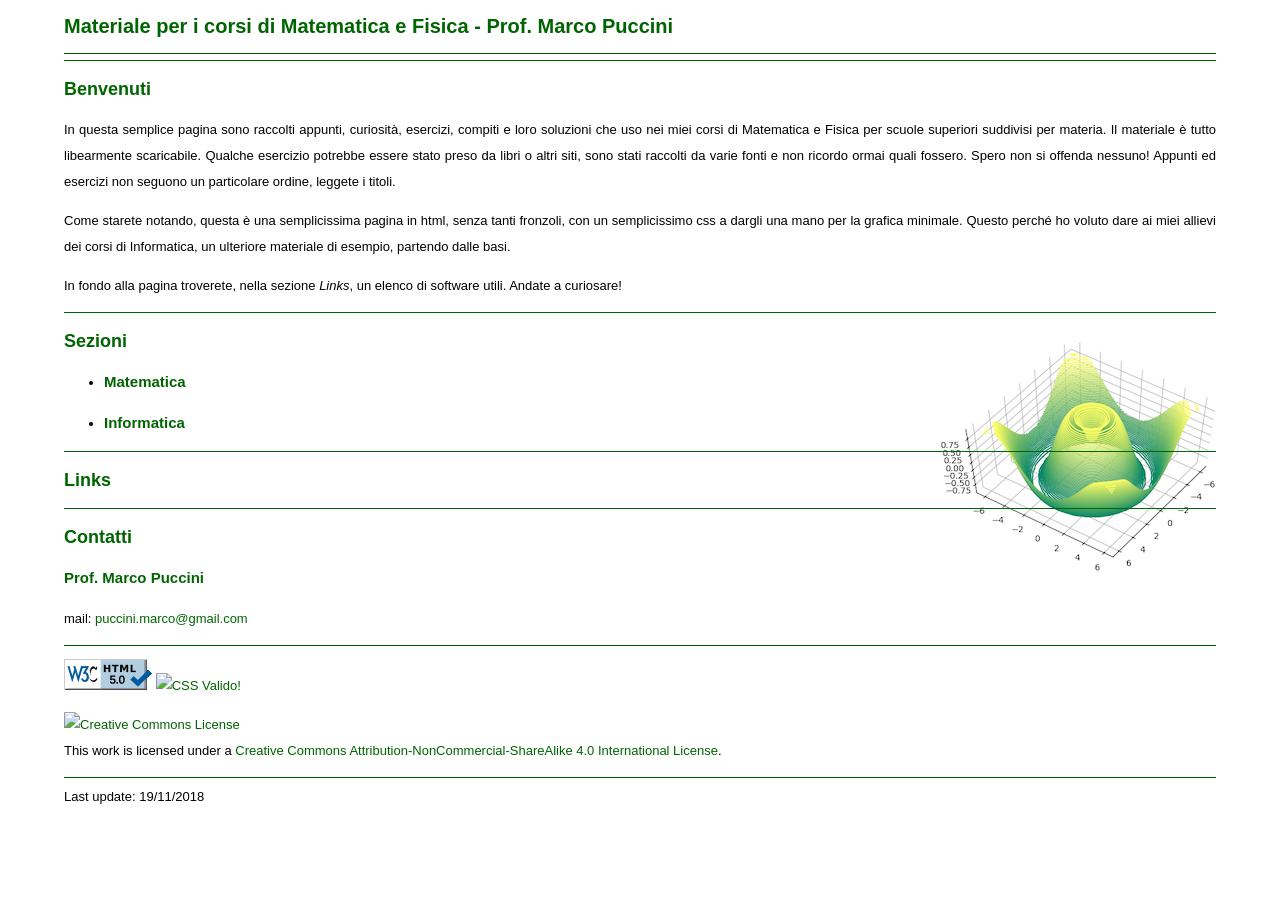
==== index.html @ 8de48ac6 "Date fixed" ====
<!DOCTYPE html>





<!-- Questa pagina, insieme al css, sono in semplicissimo html. Scaricatela, studiatela, cercate di individuarne la struttura (semplicissima!). -->








<html lang="it">
<head>
	<meta charset="UTF-8">
	<meta name="description" content="Teaching stuff">
	<meta name="keywords" content="TEXT,HTML,CSS">
	<meta name="author" content="Marco Puccini">
	<meta name="viewport" content="width=device-width, initial-scale=1.0"> 
	<link href="style.css" type="text/css" rel="stylesheet">
  	<title>Materiale per i corsi di Matematica e Fisica - Prof. M.Puccini</title>
</head>

<body>
<div>
	<h1>Materiale per i corsi di Matematica e Fisica - Prof. Marco Puccini</h1>
			
</div>
<hr />
<hr />
<div>
	<div>
		<h2>Benvenuti</h2>
		<div>
		In questa semplice pagina sono raccolti appunti, curiosità, esercizi, compiti e loro soluzioni che uso nei miei corsi di Matematica e Fisica per scuole superiori suddivisi per materia. Il materiale è tutto libearmente scaricabile. Qualche esercizio potrebbe essere stato preso da libri o altri siti, sono stati raccolti da varie fonti e non ricordo ormai quali fossero. Spero non si offenda nessuno!
		Appunti ed esercizi non seguono un particolare ordine, leggete i titoli.
		<p>
		Come starete notando, questa è una semplicissima pagina in html, senza tanti fronzoli, con un semplicissimo css a dargli una mano per la grafica minimale. Questo perché ho voluto dare ai miei allievi dei corsi di Informatica, un ulteriore materiale di esempio, partendo dalle basi.
		</p>
		<p>
		In fondo alla pagina troverete, nella sezione <em>Links</em>, un elenco di software utili. Andate a curiosare!
		</p>
		</div>
<hr />
		<h2>Sezioni</h2>
		<ul>
		<li><h3><a href="math.html">Matematica</a></h3></li>
		<li><h3><a href="comp_science.html">Informatica</a></h3></li>	
		</ul>
<!--
<h2>Fisica</h2>
	<div> 
	</div>
	<div>
	<h3>Appunti</h3>
	<h3>Esercizi</h3>
	</div>
<hr />
-->

<hr />

		<h2><a href="https://github.com/mpuccini/mpuccini.github.io/wiki" target="_blank">Links</a></h2>
<hr />

		<h2>Contatti</h2>
		<h3>Prof. Marco Puccini </h3>
		<p>
		mail: <a href="mailto:puccini.marco@gmail.com">puccini.marco@gmail.com</a> <br />
		</p>

</div>
<hr />
<p>
	<a href="https://validator.w3.org/nu/?doc=https%3A%2F%2Fmpuccini.github.io%2F" title="HTML5 Validator" target="_blank">
	<img style="border:0;width:88px;height:31px"
	    src="img/html5-validator.png" 
	    alt="html5 Valido!"/>
	</a>
	<a href="https://jigsaw.w3.org/css-validator/check/referer">
        <img style="border:0;width:88px;height:31px"
            src="https://jigsaw.w3.org/css-validator/images/vcss-blue"
            alt="CSS Valido!" />
	</a>
	</p>
	<p>
	<a rel="license" href="http://creativecommons.org/licenses/by-nc-sa/4.0/"><img alt="Creative Commons License" style="border-width:0" src="https://i.creativecommons.org/l/by-nc-sa/4.0/88x31.png" /></a><br />This work is licensed under a <a rel="license" href="http://creativecommons.org/licenses/by-nc-sa/4.0/">Creative Commons Attribution-NonCommercial-ShareAlike 4.0 International License</a>.
</p>
<hr />
Last update: 19/11/2018
</div>
</body>
</html>
---- style.css ----
/*
Design by Marco Puccini
*/


div {
	text-align: justify;
	text-justify: inter-word;
}
body {
	max-width: 90%;
	margin: auto;
	padding: 0;
	font-family: Arial, Helvetica, sans-serif;
	font-size: 13px;
	line-height: 26px;
	background-image: url("img/surface.png");
    	background-position: right center;
	background-repeat: no-repeat;
	background-attachment: fixed;
}
h1 {
	font-size: 20px;
	color: darkgreen;
}
h2 {
	font-size: 18px;
	color: darkgreen;
}
h3 {
	font-size: 15px;
	color: darkgreen;
}
hr {
	border: 0;
	color: darkgreen;
	background-color:darkgreen;
	height: 1px;
}

a:link {
	text-decoration: none;
	color: darkgreen;
}
a:hover {
	text-decoration: underline;
	color: black;
}
a:visited, a:active {
	text-decoration: underline;
	color: darkred;
}

b {
	font-size: 13px;
}
table {
	border-width: 1px;
	border-style: solid;
}
code {
	font-family: Courier New;
	font-size: 13px
}
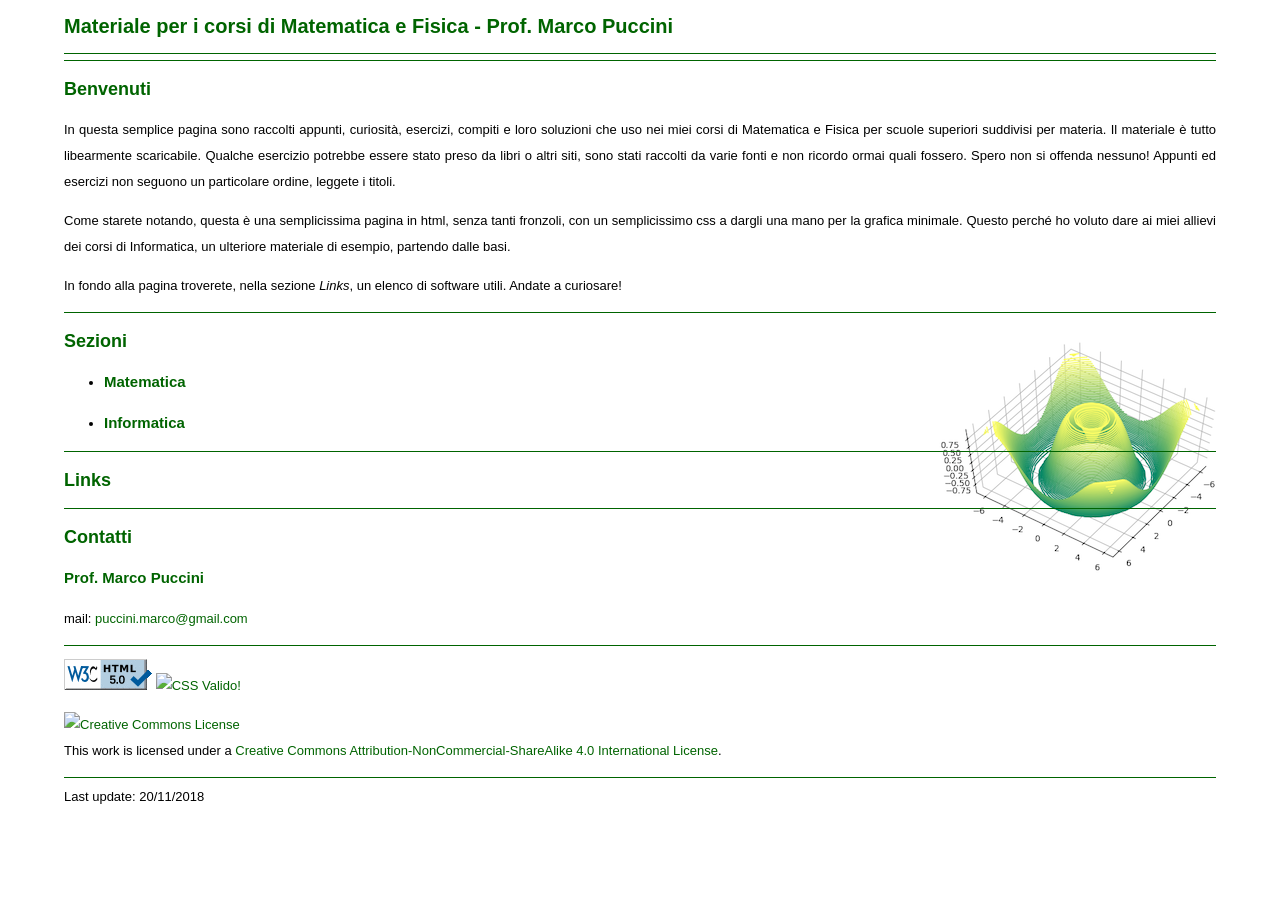
==== commit 1c1e00ec: "small test for ssh key" ====
--- a/index.html
+++ b/index.html
@@ -90,7 +90,7 @@
 	<a rel="license" href="http://creativecommons.org/licenses/by-nc-sa/4.0/"><img alt="Creative Commons License" style="border-width:0" src="https://i.creativecommons.org/l/by-nc-sa/4.0/88x31.png" /></a><br />This work is licensed under a <a rel="license" href="http://creativecommons.org/licenses/by-nc-sa/4.0/">Creative Commons Attribution-NonCommercial-ShareAlike 4.0 International License</a>.
 </p>
 <hr />
-Last update: 19/11/2018
+Last update: 20/11/2018
 </div>
 </body>
 </html>
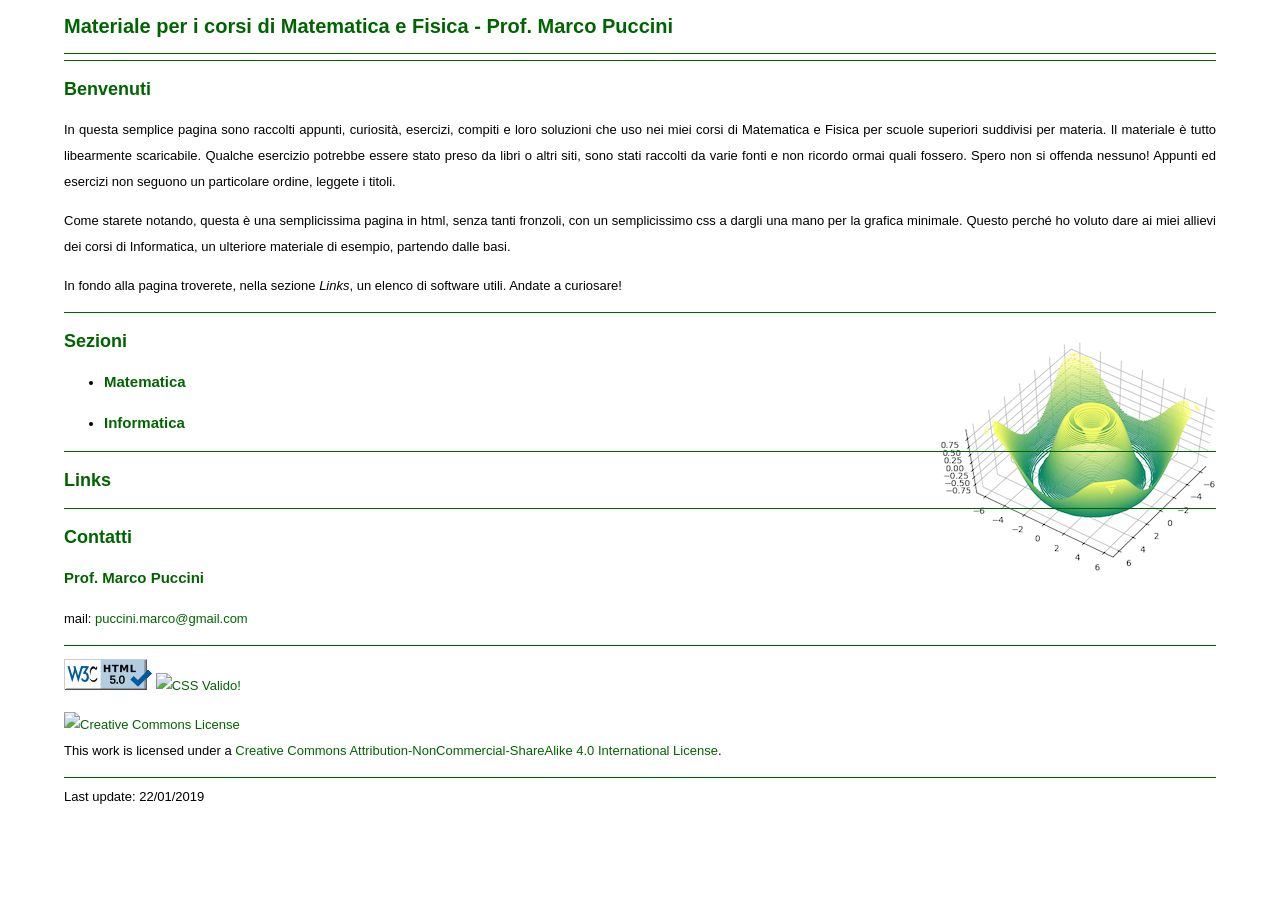
==== commit 78aa6b9c: "Just a test" ====
--- a/index.html
+++ b/index.html
@@ -90,7 +90,7 @@
 	<a rel="license" href="http://creativecommons.org/licenses/by-nc-sa/4.0/"><img alt="Creative Commons License" style="border-width:0" src="https://i.creativecommons.org/l/by-nc-sa/4.0/88x31.png" /></a><br />This work is licensed under a <a rel="license" href="http://creativecommons.org/licenses/by-nc-sa/4.0/">Creative Commons Attribution-NonCommercial-ShareAlike 4.0 International License</a>.
 </p>
 <hr />
-Last update: 20/11/2018
+Last update: 22/01/2019
 </div>
 </body>
 </html>
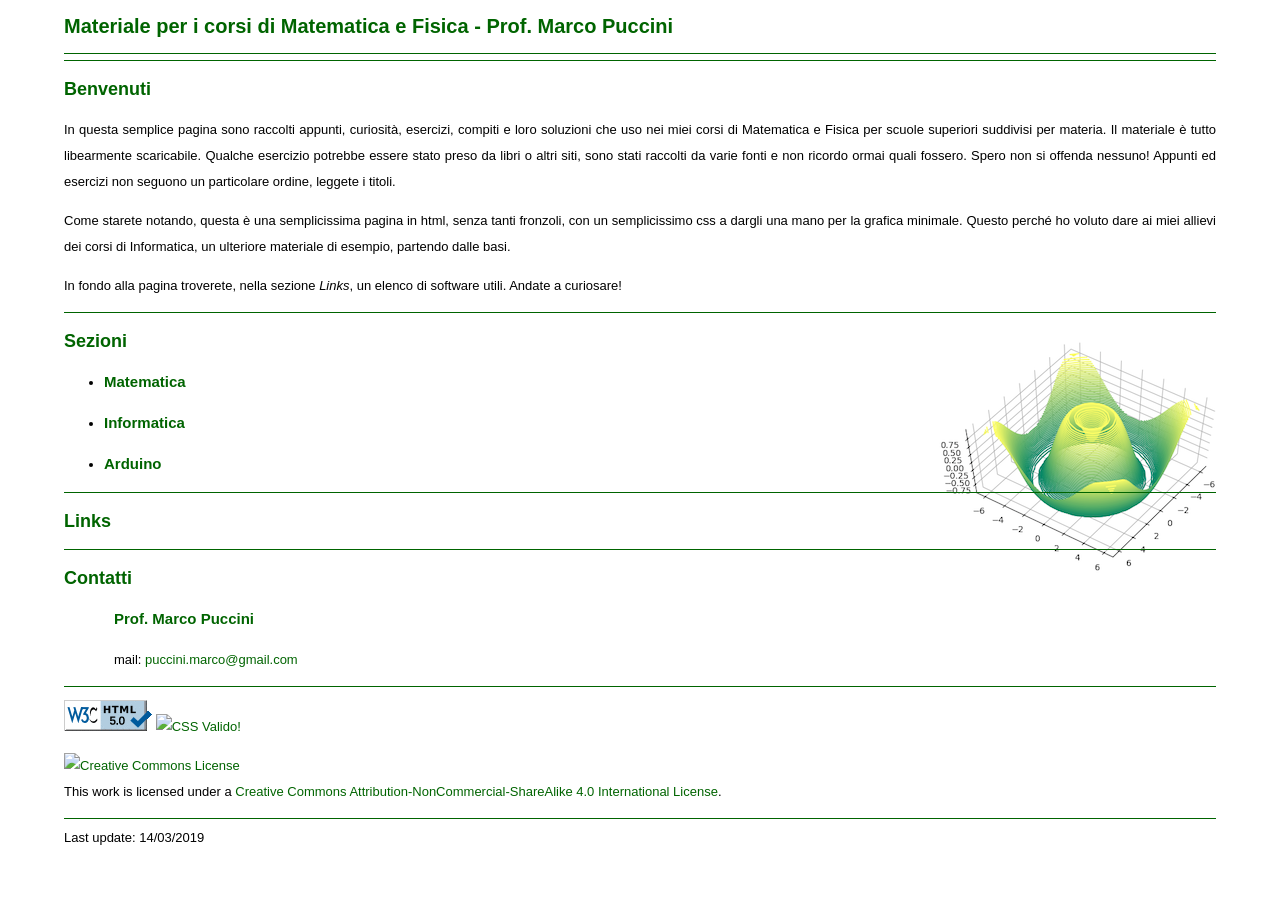
==== commit 3b03b9ad: "General updates" ====
--- a/index.html
+++ b/index.html
@@ -25,13 +25,13 @@
 </head>
 
 <body>
-<div>
+<div class="a">
 	<h1>Materiale per i corsi di Matematica e Fisica - Prof. Marco Puccini</h1>
 			
 </div>
 <hr />
 <hr />
-<div>
+<div class="a">
 	<div>
 		<h2>Benvenuti</h2>
 		<div>
@@ -48,7 +48,8 @@
 		<h2>Sezioni</h2>
 		<ul>
 		<li><h3><a href="math.html">Matematica</a></h3></li>
-		<li><h3><a href="comp_science.html">Informatica</a></h3></li>	
+		<li><h3><a href="comp_science.html">Informatica</a></h3></li>
+		<li><h3><a href="arduino.html">Arduino</a></h3></li>	
 		</ul>
 <!--
 <h2>Fisica</h2>
@@ -67,10 +68,12 @@
 <hr />
 
 		<h2>Contatti</h2>
+		<div class="b">
 		<h3>Prof. Marco Puccini </h3>
 		<p>
 		mail: <a href="mailto:puccini.marco@gmail.com">puccini.marco@gmail.com</a> <br />
 		</p>
+		</div>
 
 </div>
 <hr />
@@ -90,7 +93,7 @@
 	<a rel="license" href="http://creativecommons.org/licenses/by-nc-sa/4.0/"><img alt="Creative Commons License" style="border-width:0" src="https://i.creativecommons.org/l/by-nc-sa/4.0/88x31.png" /></a><br />This work is licensed under a <a rel="license" href="http://creativecommons.org/licenses/by-nc-sa/4.0/">Creative Commons Attribution-NonCommercial-ShareAlike 4.0 International License</a>.
 </p>
 <hr />
-Last update: 22/01/2019
+Last update: 14/03/2019
 </div>
 </body>
 </html>
--- a/style.css
+++ b/style.css
@@ -3,15 +3,19 @@
 */
 
 
-div {
+div.a {
 	text-align: justify;
 	text-justify: inter-word;
+}
+div.b {
+	text-align: justify;
+	margin-left: 50px;
 }
 body {
 	max-width: 90%;
 	margin: auto;
 	padding: 0;
-	font-family: Arial, Helvetica, sans-serif;
+	font-family: Helvetica, Arial, sans-serif;
 	font-size: 13px;
 	line-height: 26px;
 	background-image: url("img/surface.png");
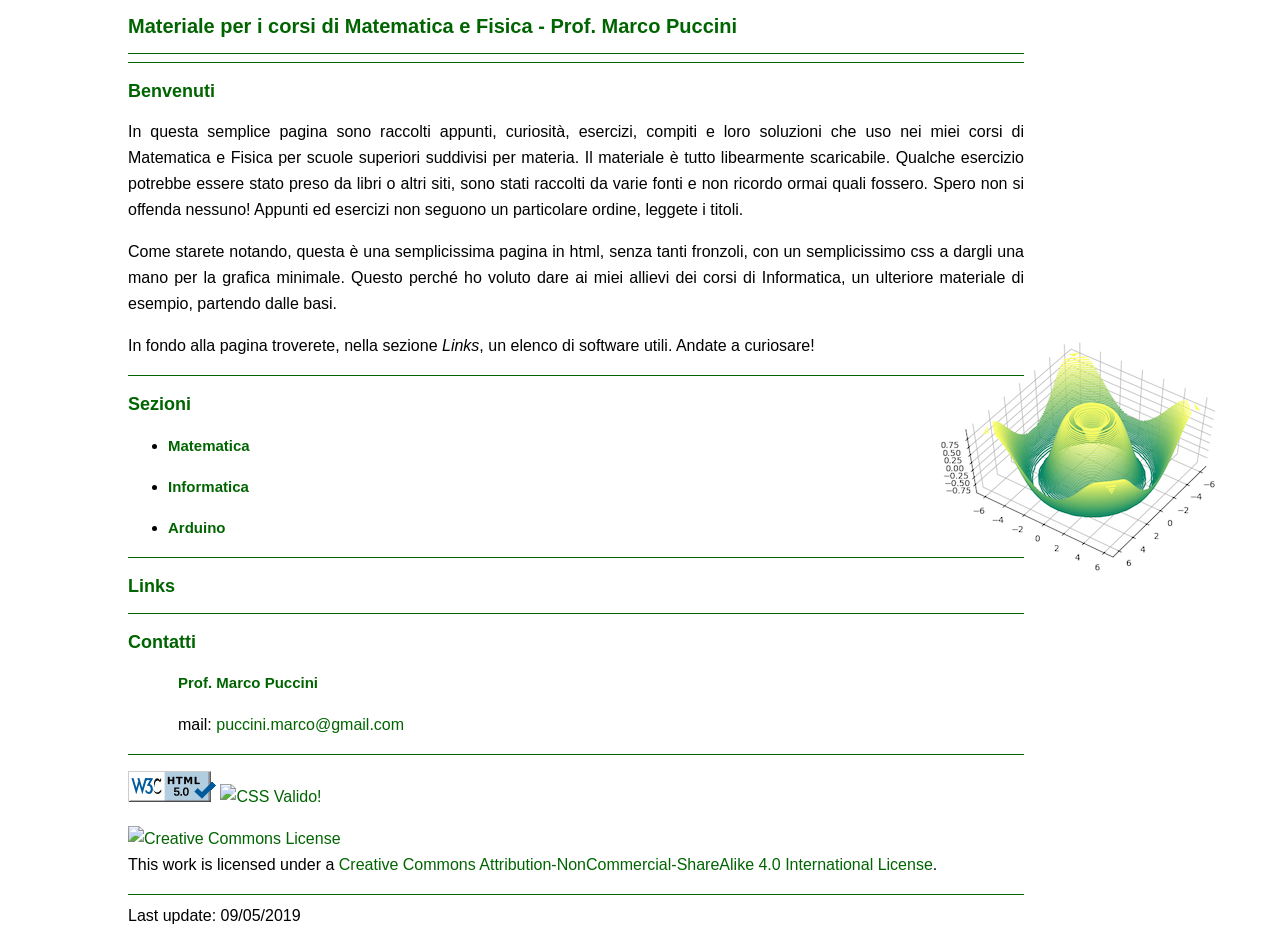
==== commit ccf4ab6d: "just a test" ====
--- a/index.html
+++ b/index.html
@@ -93,7 +93,7 @@
 	<a rel="license" href="http://creativecommons.org/licenses/by-nc-sa/4.0/"><img alt="Creative Commons License" style="border-width:0" src="https://i.creativecommons.org/l/by-nc-sa/4.0/88x31.png" /></a><br />This work is licensed under a <a rel="license" href="http://creativecommons.org/licenses/by-nc-sa/4.0/">Creative Commons Attribution-NonCommercial-ShareAlike 4.0 International License</a>.
 </p>
 <hr />
-Last update: 14/03/2019
+Last update: 09/05/2019
 </div>
 </body>
 </html>
--- a/style.css
+++ b/style.css
@@ -12,11 +12,11 @@
 	margin-left: 50px;
 }
 body {
-	max-width: 90%;
+	max-width: 70%;
 	margin: auto;
-	padding: 0;
+	padding-right: 10%;
 	font-family: Helvetica, Arial, sans-serif;
-	font-size: 13px;
+	font-size: 16px;
 	line-height: 26px;
 	background-image: url("img/surface.png");
     	background-position: right center;
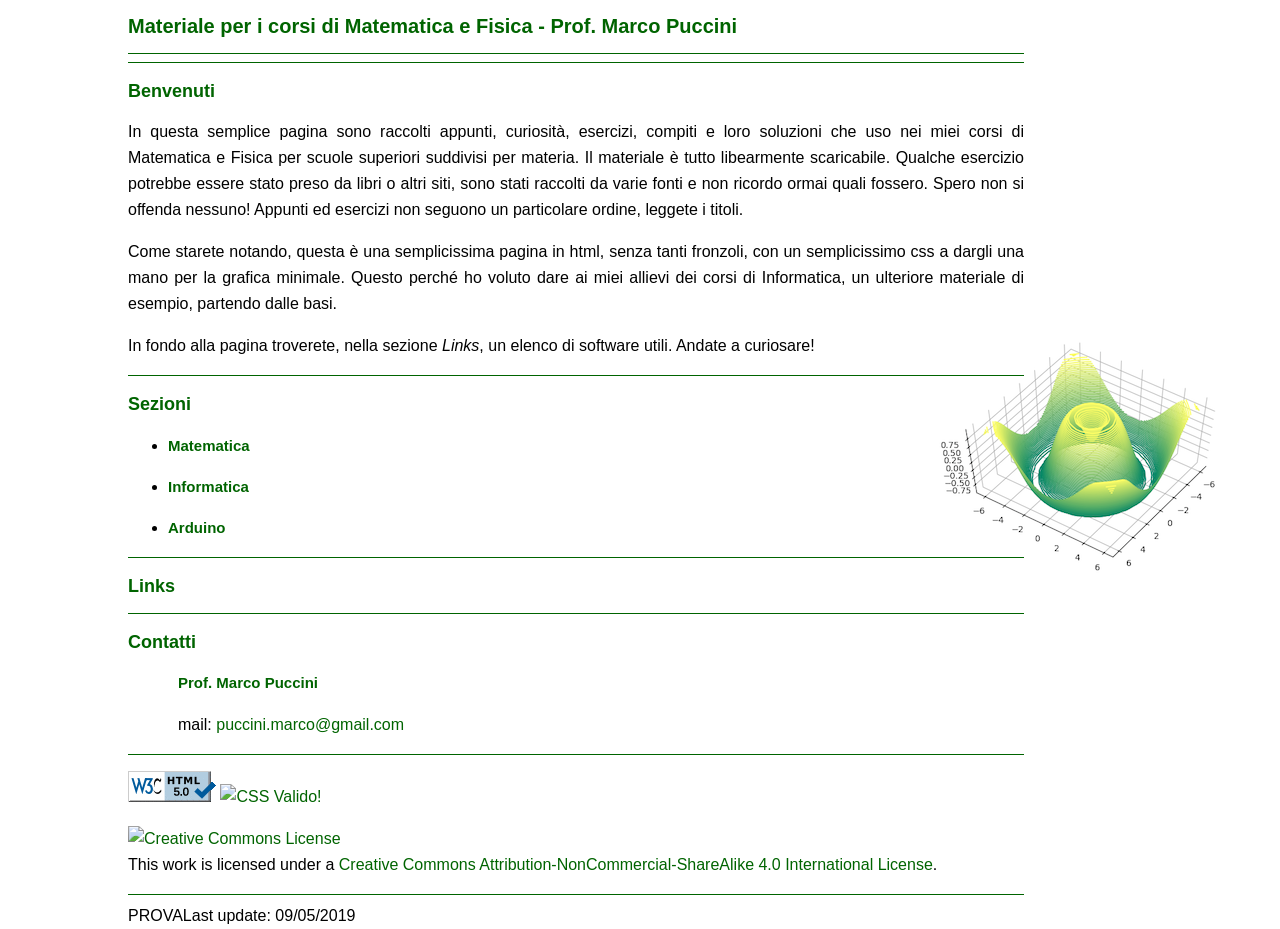
==== commit dc3aa729: "prova" ====
--- a/index.html
+++ b/index.html
@@ -93,7 +93,7 @@
 	<a rel="license" href="http://creativecommons.org/licenses/by-nc-sa/4.0/"><img alt="Creative Commons License" style="border-width:0" src="https://i.creativecommons.org/l/by-nc-sa/4.0/88x31.png" /></a><br />This work is licensed under a <a rel="license" href="http://creativecommons.org/licenses/by-nc-sa/4.0/">Creative Commons Attribution-NonCommercial-ShareAlike 4.0 International License</a>.
 </p>
 <hr />
-Last update: 09/05/2019
+PROVALast update: 09/05/2019
 </div>
 </body>
 </html>
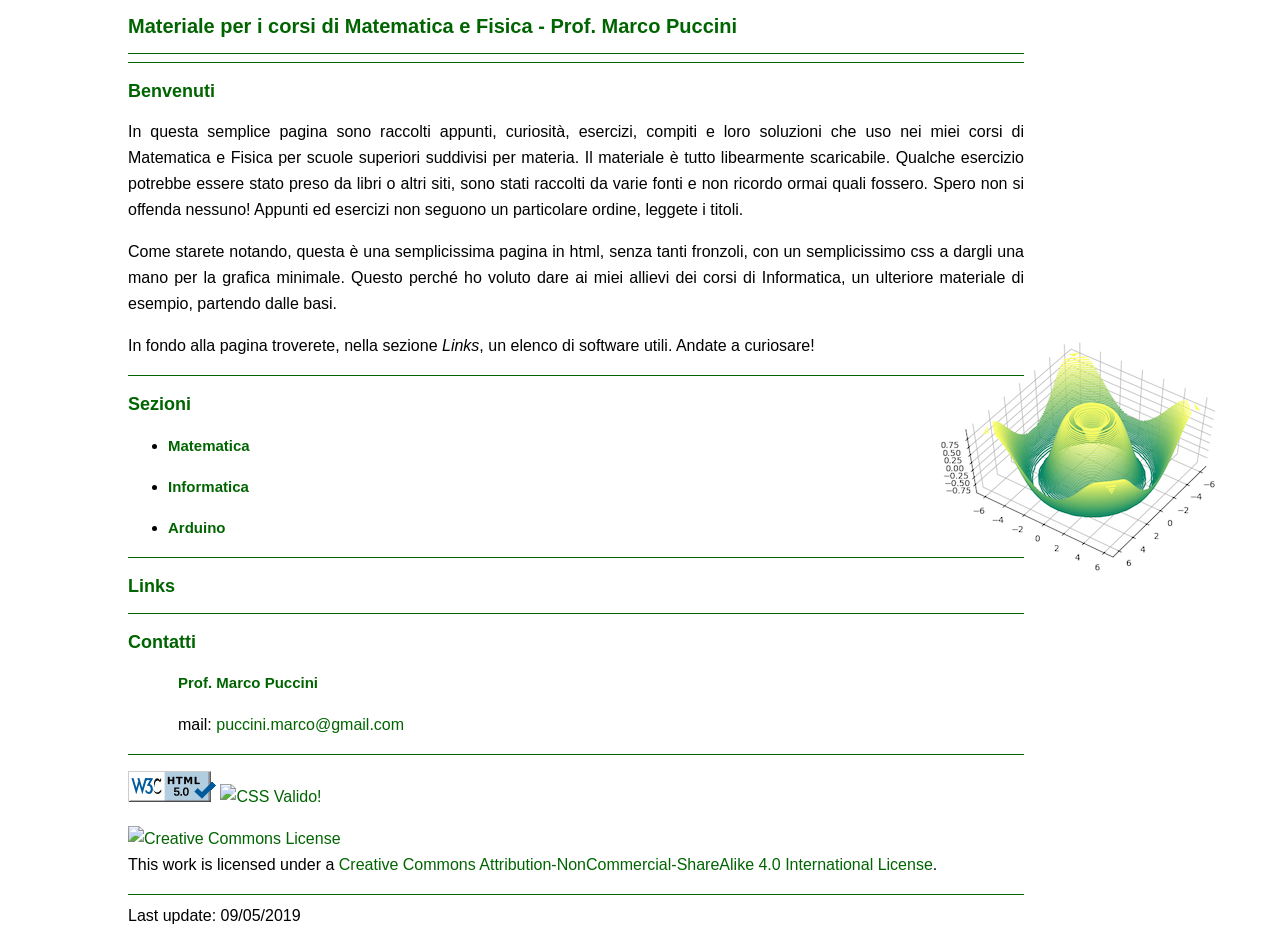
==== commit e39d3503: "prova2" ====
--- a/index.html
+++ b/index.html
@@ -93,7 +93,7 @@
 	<a rel="license" href="http://creativecommons.org/licenses/by-nc-sa/4.0/"><img alt="Creative Commons License" style="border-width:0" src="https://i.creativecommons.org/l/by-nc-sa/4.0/88x31.png" /></a><br />This work is licensed under a <a rel="license" href="http://creativecommons.org/licenses/by-nc-sa/4.0/">Creative Commons Attribution-NonCommercial-ShareAlike 4.0 International License</a>.
 </p>
 <hr />
-PROVALast update: 09/05/2019
+Last update: 09/05/2019
 </div>
 </body>
 </html>
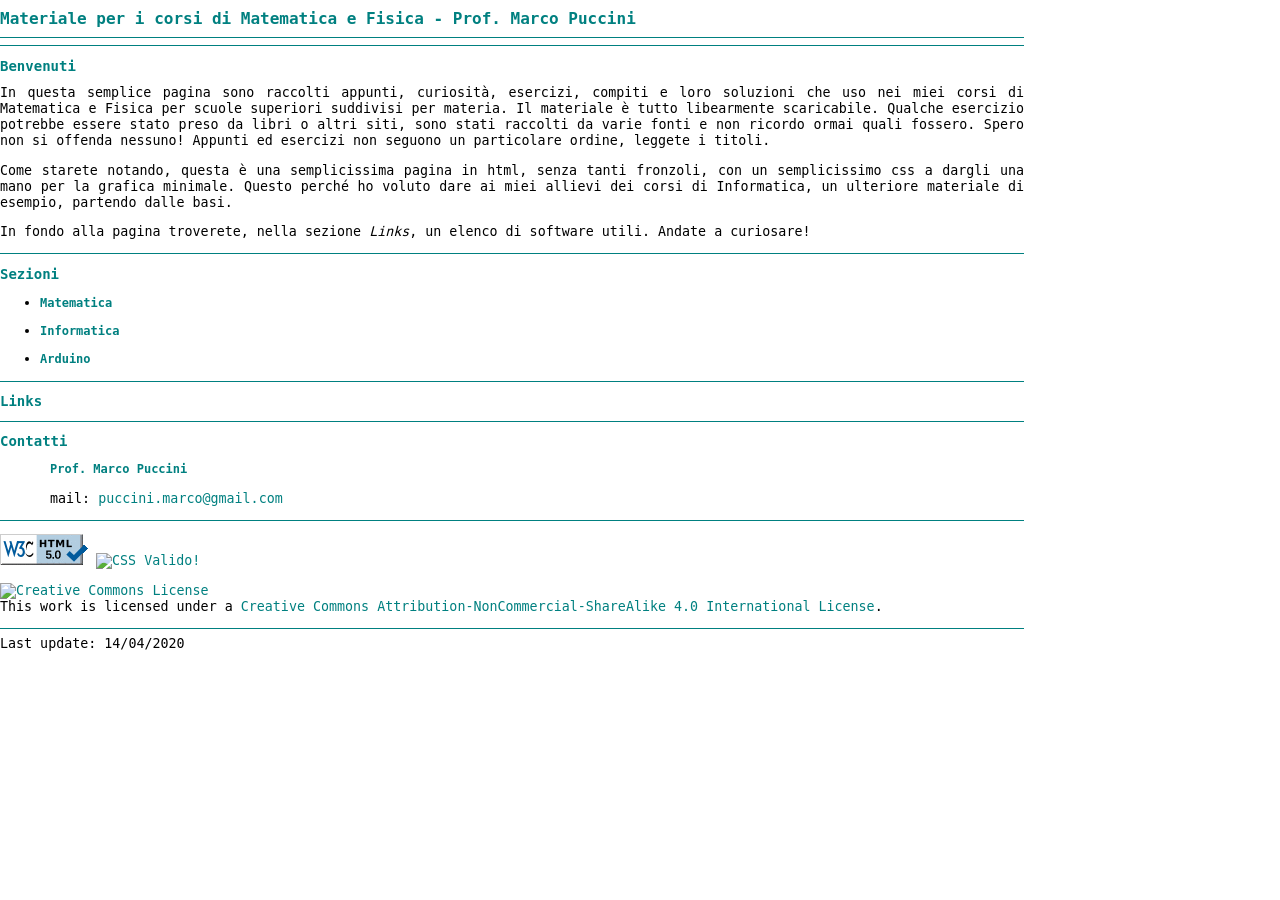
==== commit 2157ce58: "css small changes" ====
--- a/index.html
+++ b/index.html
@@ -93,7 +93,7 @@
 	<a rel="license" href="http://creativecommons.org/licenses/by-nc-sa/4.0/"><img alt="Creative Commons License" style="border-width:0" src="https://i.creativecommons.org/l/by-nc-sa/4.0/88x31.png" /></a><br />This work is licensed under a <a rel="license" href="http://creativecommons.org/licenses/by-nc-sa/4.0/">Creative Commons Attribution-NonCommercial-ShareAlike 4.0 International License</a>.
 </p>
 <hr />
-Last update: 09/05/2019
+Last update: 14/04/2020
 </div>
 </body>
 </html>
--- a/style.css
+++ b/style.css
@@ -2,7 +2,13 @@
 Design by Marco Puccini
 */
 
-
+@charset "utf-8";
+@media only screen and (min-width:992px) and (max-width:1199px) {body{font-size:14pt;}}
+@media only screen and (min-width:768px) and (max-width:991px) {body{font-size:14pt;}}
+@media only screen and (min-width:480px) and (max-width:767px) {body{font-size:11pt;}}
+@media only screen and (max-width:479px) {body{font-size:8pt;}}
+@media only screen and (min-device-width :375px) and (max-device-width :667px) {body{font-size:9.5pt;}}
+@media only screen and (min-device-width:1200px) {body{font-size:10pt;}}
 div.a {
 	text-align: justify;
 	text-justify: inter-word;
@@ -12,39 +18,39 @@
 	margin-left: 50px;
 }
 body {
-	max-width: 70%;
+	/*x-width: 50%;*/
 	margin: auto;
-	padding-right: 10%;
-	font-family: Helvetica, Arial, sans-serif;
-	font-size: 16px;
-	line-height: 26px;
-	background-image: url("img/surface.png");
+	padding-right: 20%;
+	/*font-family: Helvetica, Arial, sans-serif;*/
+	font-family: monospace,"Courier New",Courier;
+	/*font-size: 10px;*/
+	line-height: 16px;
     	background-position: right center;
 	background-repeat: no-repeat;
 	background-attachment: fixed;
 }
 h1 {
-	font-size: 20px;
-	color: darkgreen;
+	font-size: 16px;
+	color: Teal;
 }
 h2 {
-	font-size: 18px;
-	color: darkgreen;
+	font-size: 14px;
+	color: Teal;
 }
 h3 {
-	font-size: 15px;
-	color: darkgreen;
+	font-size: 12px;
+	color: Teal;
 }
 hr {
 	border: 0;
-	color: darkgreen;
-	background-color:darkgreen;
+	color: Teal;
+	background-color:Teal;
 	height: 1px;
 }
 
 a:link {
 	text-decoration: none;
-	color: darkgreen;
+	color: Teal;
 }
 a:hover {
 	text-decoration: underline;
@@ -56,7 +62,7 @@
 }
 
 b {
-	font-size: 13px;
+	font-size: 10px;
 }
 table {
 	border-width: 1px;
@@ -64,5 +70,5 @@
 }
 code {
 	font-family: Courier New;
-	font-size: 13px
+	font-size: 10px
 }
